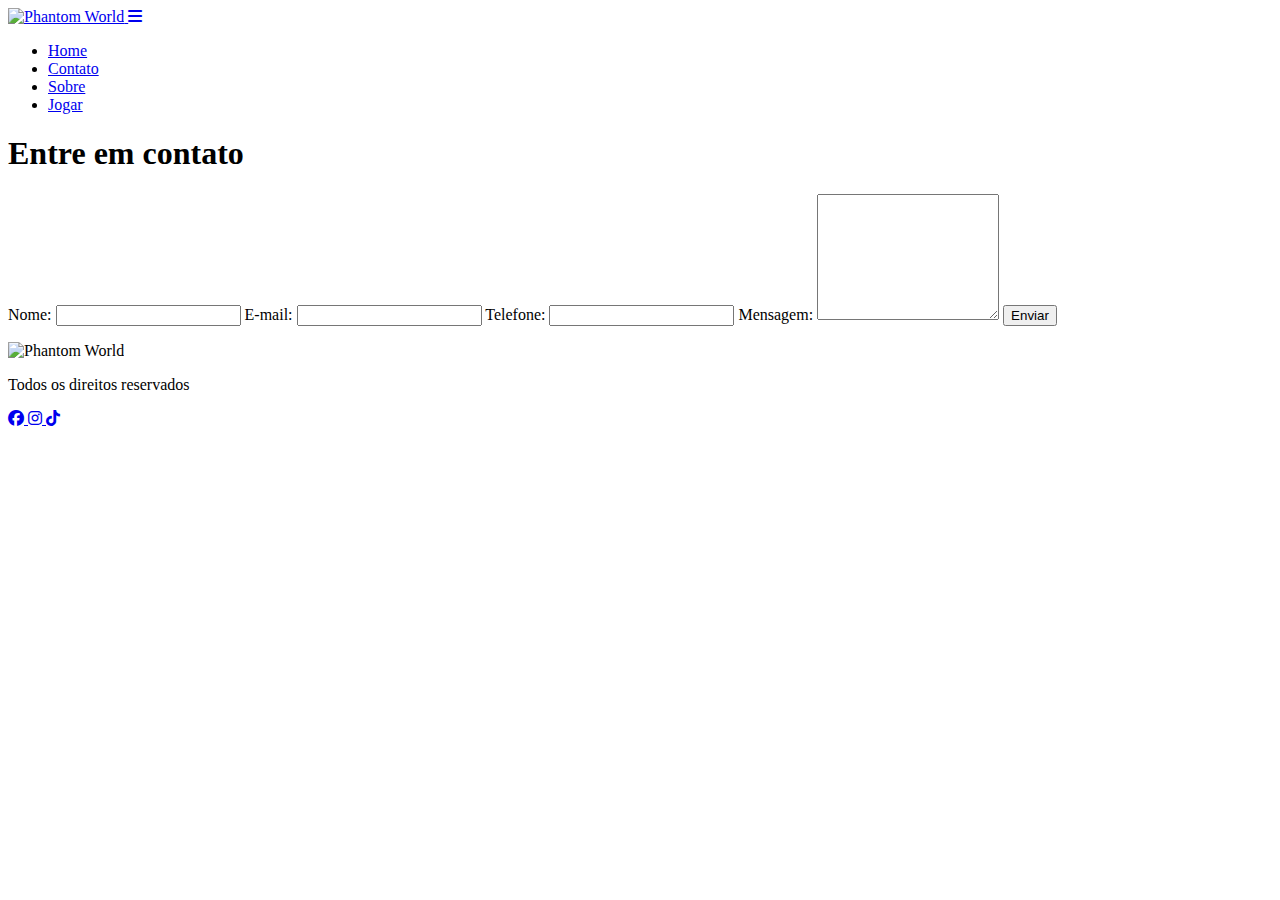
==== contato.html @ 5bbbe56d "Adicionando estrutura inicial das páginas HTML" ====
<!DOCTYPE html>
<html lang="pt-br">
<head>
    <!-- Metadados básicos do documento -->
    <meta charset="UTF-8">
    <meta name="viewport" content="width=device-width, initial-scale=1.0">
    <title>Phantom World</title>

    <!-- Biblioteca de ícones Font Awesome -->
    <link rel="stylesheet" href="https://cdnjs.cloudflare.com/ajax/libs/font-awesome/6.5.0/css/all.min.css">

    <!-- Fontes do Google Fonts -->
    <link rel="preconnect" href="https://fonts.googleapis.com">
    <link rel="preconnect" href="https://fonts.gstatic.com" crossorigin>
    <link href="https://fonts.googleapis.com/css2?family=Roboto:wght@400;700&display=swap" rel="stylesheet">

    <!-- CSS específico para a página de contato -->
    <link href="Css/contato.css" rel="stylesheet">

    <!-- Ícone da aba do navegador -->
    <link href="images/icone.png" rel="shortcut icon">
</head>

<body>
    <!-- Cabeçalho -->
    <header class="header">
        <div class="container">
            <!-- Logo -->
            <a href="index.html" title="Home" class="header-logo">
                <img src="images/logo.png" alt="Phantom World">
            </a>
            
            <!-- Ícone do menu mobile -->
            <a href="#" onclick="mostrarMenu()" class="header-menu">
                <i class="fas fa-bars"></i>
            </a>

            <!-- Menu de navegação -->
            <nav class="header-nav">
                <ul>
                    <li><a href="index.html" title="Home">Home</a></li>
                    <li><a href="#" title="Contato">Contato</a></li>
                    <li><a href="index.html" title="Sobre">Sobre</a></li>
                    <li><a href="jogo.html" title="Jogar" class="header-btn">Jogar</a></li>
                </ul>
            </nav>
        </div>
    </header>

    <!-- Conteúdo principal -->
    <main>
        <section class="sobre">
            <h1>Entre em contato</h1>
        
            <!-- Início do formulário -->
            <form id="form">
        
                <!-- Campo de nome -->
                <label>Nome:</label>
                <input type="text" id="nome">
        
                <!-- Campo de email -->
                <label>E-mail:</label>
                <input type="email" id="email">
        
                <!-- Campo de telefone -->
                <label>Telefone:</label>
                <input type="text" id="telefone">
        
                <!-- Campo de mensagem -->
                <label>Mensagem:</label>
                <textarea id="mensagem" rows="8"></textarea>
        
                <!-- Botão que dispara a função JavaScript -->
                <button type="button" id="botao">Enviar</button>
        
            </form>
            <script>
                document.getElementById('botao').onclick = function(){
                    // Pega os valores digitados nos campos
                    var nome = document.getElementById('nome').value;
                    var email = document.getElementById('email').value;
                    var telefone = document.getElementById('telefone').value;
                    var mensagem = document.getElementById('mensagem').value;
            
                    // Verifica se o email está no formato correto: texto@texto.algumaCoisa
                    var emailValido = /^[^@]+@[^@]+\.[^@]+$/.test(email);
            
                    // Verifica se todos os campos estão vazios
                    if (nome == "" && email == "" && telefone == "" && mensagem == ""){ 
                        alert("Por favor, preencha todos os dados!");
                    } else {
                        // Valida campo por campo e mostra alertas
                        if(nome == ""){
                            alert("Informe o nome!");
                        }
            
                        if(email == ""){
                            alert("Informe o email!");
                        } else if (!emailValido) {
                            alert("Digite um e-mail válido (ex: nome@email.com)");
                        }
            
                        if(telefone == ""){
                            alert("Informe o telefone!");
                        }
            
                        if(mensagem == ""){
                            alert("Escreva uma mensagem!");
                        }
                    }
            
                    // Se todos os campos estiverem preenchidos corretamente
                    if(nome != "" && emailValido && telefone != "" && mensagem != ""){
                        alert("Formulário enviado com sucesso!");
                    }
                }
            </script>
            
        
        </section>
    </main>

    <!-- Rodapé -->
    <footer class="footer">
        <div class="container center">
            <!-- Logo no rodapé -->
            <p>
                <img src="images/logo.png" alt="Phantom World">
            </p>

            <!-- Direitos autorais -->
            <p>Todos os direitos reservados</p>

            <!-- Redes sociais -->
            <p class="redes">
                <a href="#" title="Facebook">
                    <i class=" fab fa-facebook"></i>
                </a>
                <a href="#" title="Instragram">
                    <i class="fab fa-instagram"></i>
                </a>
                <a href="#" title="TikTok">
                    <i class="fab fa-tiktok"></i>
                </a>
            </p>
        </div>
    </footer>

    <!-- Script do menu mobile -->
    <script>
        function mostrarMenu() {
            document.querySelector(".header-nav").classList.toggle("active");
        }
    </script>
</body>
</html>
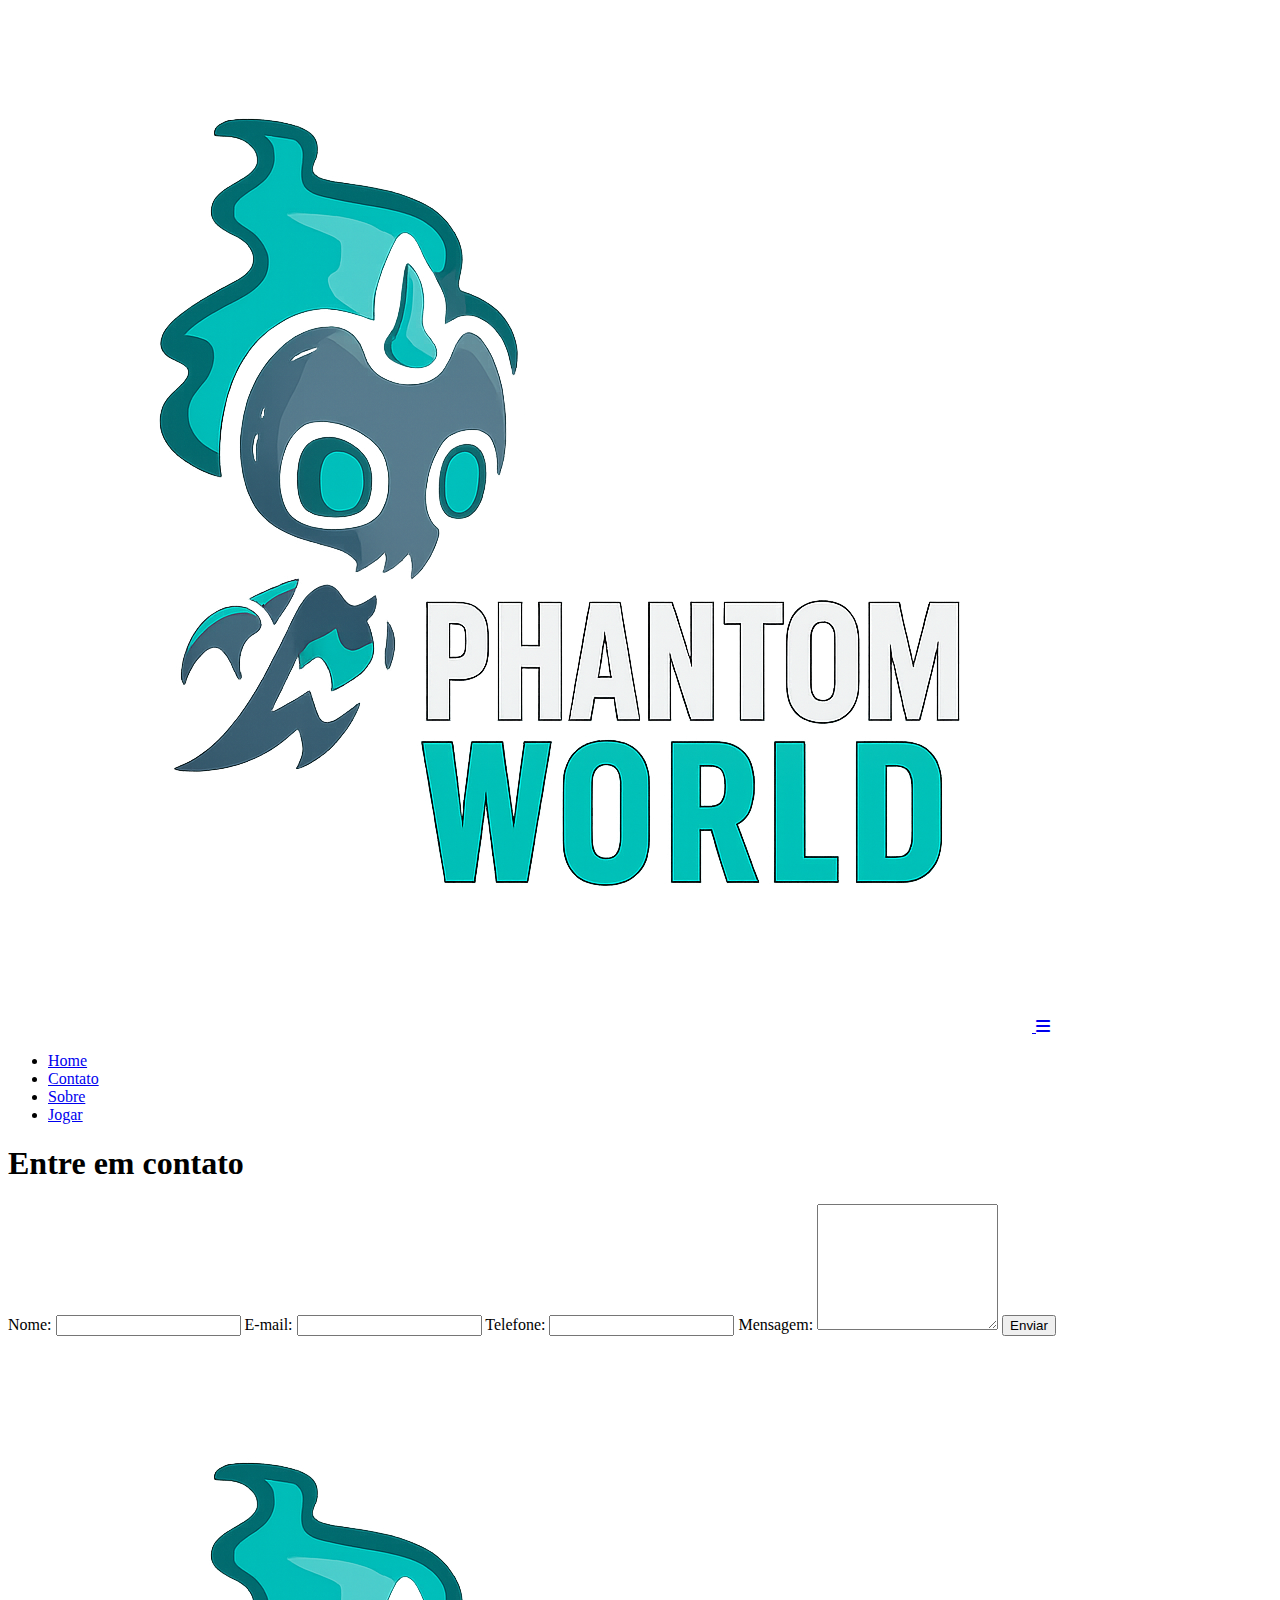
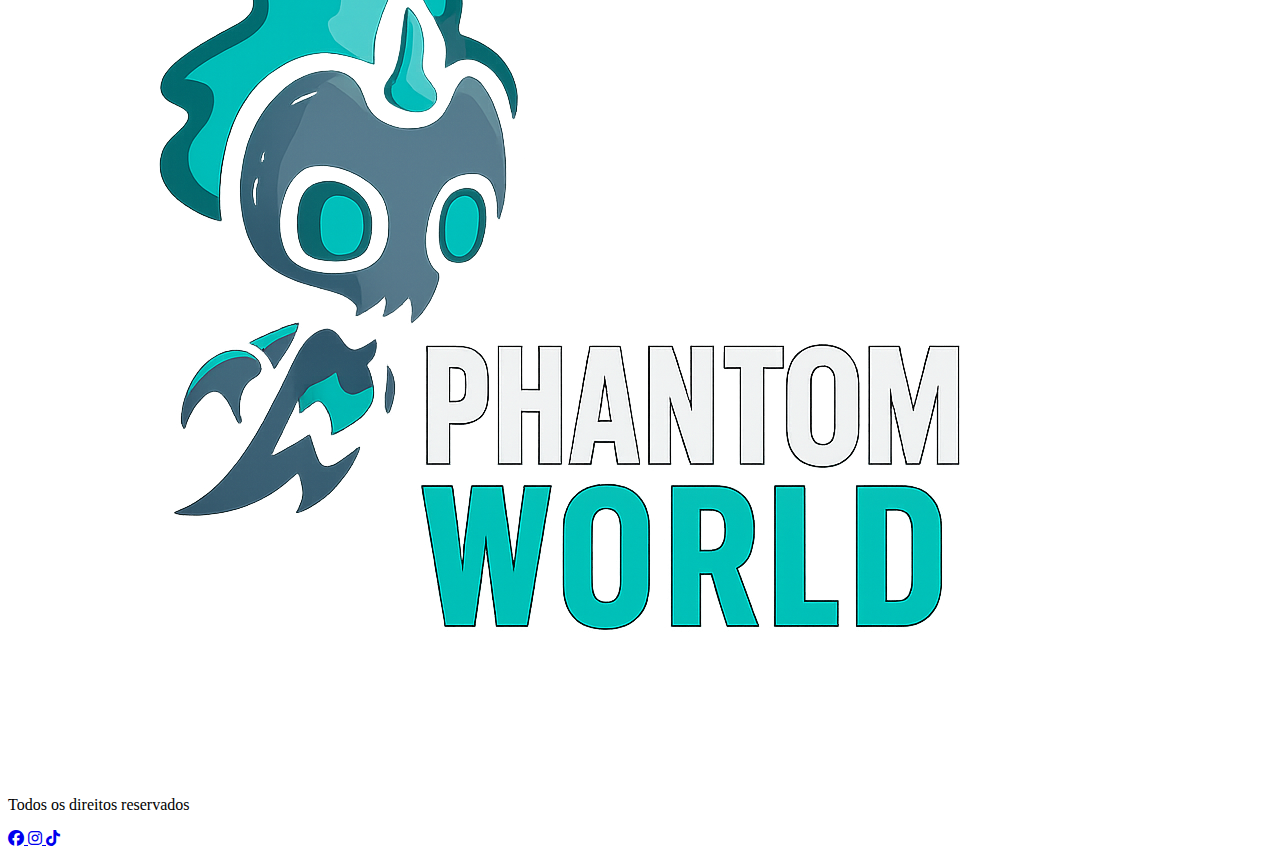
==== commit 1171ecb3: "Removendo pasta css do histórico para refazer commit" ====
--- a/contato.html
+++ b/contato.html
@@ -15,7 +15,7 @@
     <link href="https://fonts.googleapis.com/css2?family=Roboto:wght@400;700&display=swap" rel="stylesheet">
 
     <!-- CSS específico para a página de contato -->
-    <link href="Css/contato.css" rel="stylesheet">
+    <link href="css/contato.css" rel="stylesheet">
 
     <!-- Ícone da aba do navegador -->
     <link href="images/icone.png" rel="shortcut icon">
